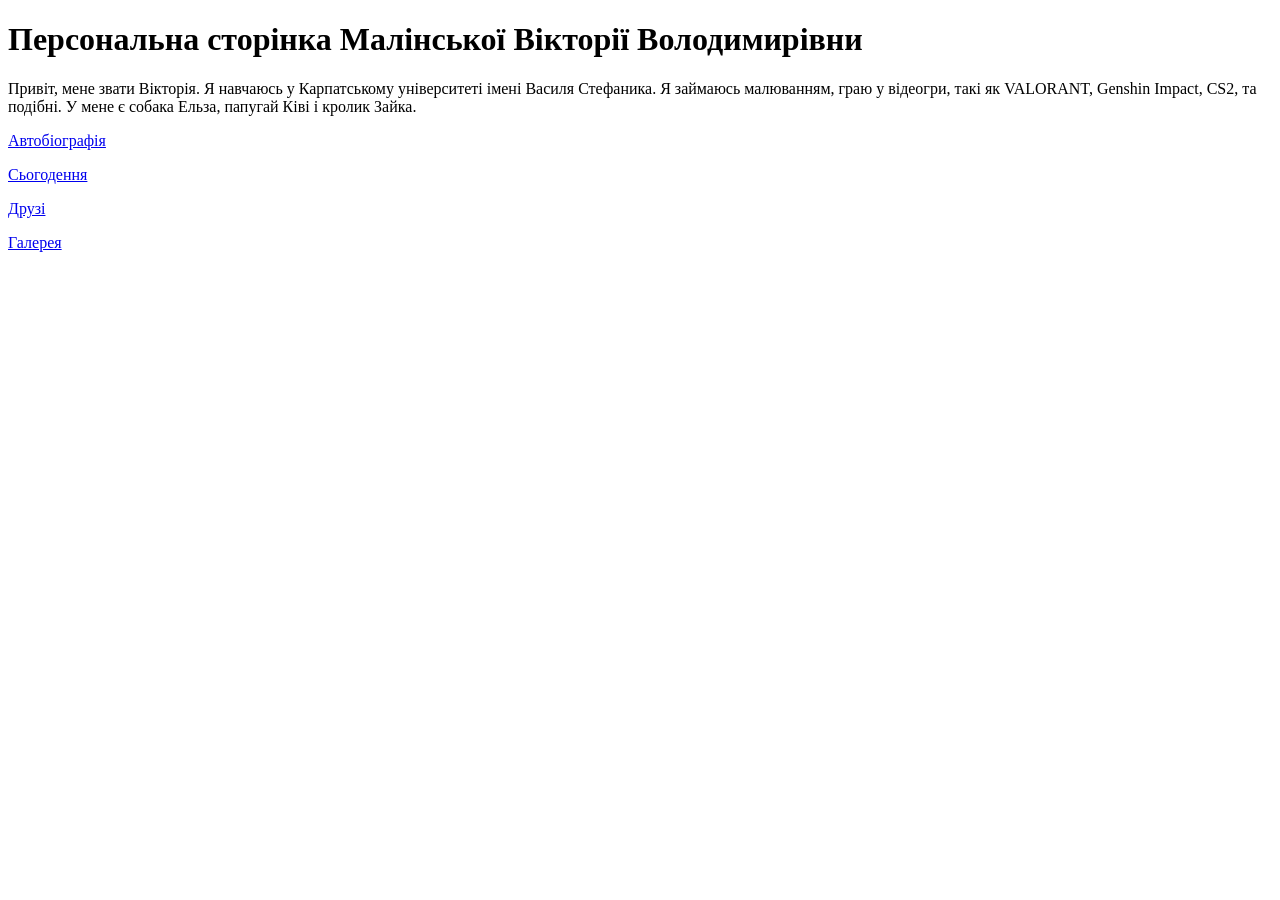
==== Lab4/index.html @ dde72246 "Lab 4 finished" ====
<!DOCTYPE html>
<html lang="uk">
<head>
    <meta charset="UTF-8">
    <title>Персональна сторінка Малінської Вікторії Володимирівни</title>
    <link rel="stylesheet" href="style.css">
</head>
<body>
<h1>Персональна сторінка Малінської Вікторії Володимирівни</h1>

<p class="about-me">Привіт, мене звати Вікторія. Я навчаюсь у Карпатському університеті імені Василя Стефаника. Я займаюсь малюванням, граю у відеогри, такі як VALORANT, Genshin Impact, CS2, та подібні. У мене є собака Ельза, папугай Ківі і кролик Зайка.</p>
<div class="nav-links">
    <p><a href="biography.html" class="link-bio">Автобіографія</a></p>
    <p><a href="nowadays.html" class="link-now">Сьогодення</a></p>
    <p><a href="friends.html" class="link-friends">Друзі</a></p>
    <p><a href="gallery.html" class="link-gallery">Галерея</a></p>
</div>

</body>
</html>
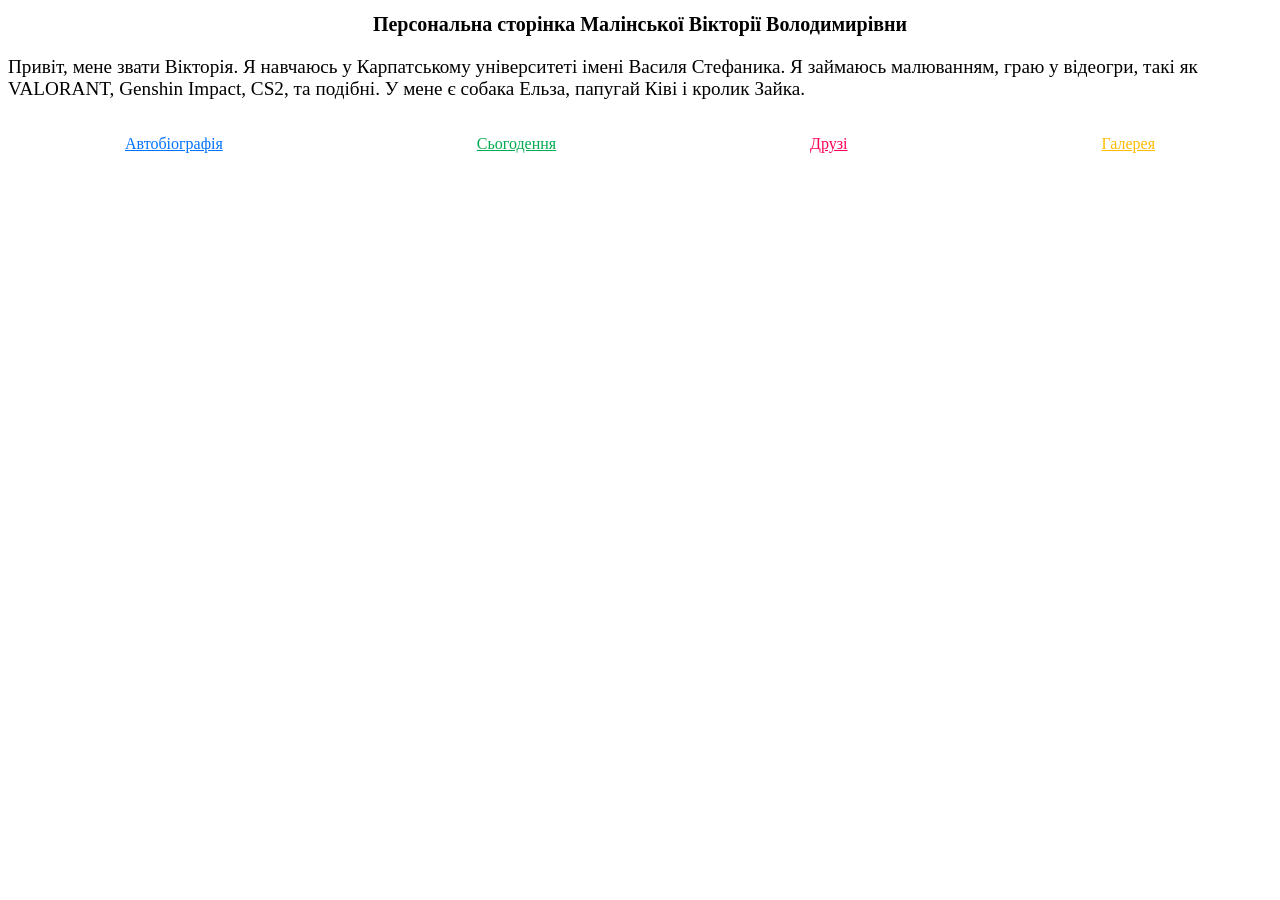
==== commit 36edc153: "Lab 4 finished" ====
--- a/Lab4/index.html
+++ b/Lab4/index.html
@@ -3,6 +3,7 @@
 <head>
     <meta charset="UTF-8">
     <title>Персональна сторінка Малінської Вікторії Володимирівни</title>
+
     <link rel="stylesheet" href="style.css">
 </head>
 <body>
--- a/Lab4/style.css
+++ b/Lab4/style.css
@@ -0,0 +1,286 @@
+
+h1 {
+    text-align: center;
+    font-size: 24px;
+}
+p.about-me {
+    font-size: 1.2em;
+}
+a.link-bio:link { color: #0073ff; }
+a.link-bio:visited { color: #9900ff; }
+a.link-now:link { color: #00aa50; }
+a.link-now:visited { color: #ff6600; }
+a.link-friends:link { color: #ff0055; }
+a.link-friends:visited { color: #009999; }
+a.link-gallery:link { color: #ffbb00; }
+a.link-gallery:visited { color: #666666; }
+.nav-links {
+    display: flex;
+    flex-direction: column;
+    align-items: center;
+}
+
+@media (min-width: 768px) {
+    .nav-links {
+        flex-direction: row;
+        flex-wrap: wrap;
+        justify-content: center;
+        gap: 20px;
+    }
+    .nav-links p {
+        width: 40%;
+        text-align: center;
+    }
+}
+
+@media (min-width: 992px) {
+    .nav-links {
+        flex-direction: row;
+        flex-wrap: nowrap;
+        justify-content: space-around;
+    }
+    .nav-links p {
+        width: auto;
+    }
+}
+h1 {
+    text-align: center;
+    font-size: 22px;
+}
+.back-link {
+    font-style: italic;
+}
+h3 {
+    text-align: center;
+}
+.btn-menu {
+    display: inline-block;
+    width: 160px;
+    text-align: center;
+    padding: 10px;
+    margin: 5px;
+    text-decoration: none;
+    font-weight: bold;
+    border: 2px dashed #001f3f;
+}
+.btn-menu:link, .btn-menu:visited {
+    background-color: #0055ff;
+    color: #ffffff;
+}
+.btn-menu:hover {
+    background-color: magenta;
+    color: #000000;
+}
+.btn-menu:active {
+    background-color: yellow;
+    color: #000000;
+}
+
+.bio-card {
+    border: 1px solid #000000;
+    padding: 15px;
+    margin: 10px;
+    box-sizing: border-box;
+}
+.bio-card h2 {
+    font-size: 1.2em;
+}
+.bio-card p {
+    font-size: 1.1em;
+}
+
+#info { background-color: #eef2f7; color: #001f3f; }
+#childhood { background-color: #fff0f5; color: #4a002a; }
+#school { background-color: #f0fff0; color: #003300; }
+#after-school { background-color: #fffdf0; color: #4a3b00; }
+#university { background-color: #f6f0ff; color: #2b0054; }
+
+.to-content {
+    font-weight: bold;
+}
+.go-up {
+    text-transform: uppercase;
+}
+
+.bio-grid {
+    display: grid;
+    grid-template-columns: 1fr;
+}
+@media (min-width: 768px) {
+    .bio-grid {
+        grid-template-columns: repeat(2, 1fr);
+    }
+    #university {
+        grid-column: span 2;
+    }
+}
+
+@media (min-width: 992px) {
+    .bio-grid {
+        grid-template-columns: repeat(3, 1fr);
+    }
+    #info { grid-column: span 1; }
+    #childhood { grid-column: span 1; }
+    #school { grid-column: span 1; }
+    #after-school {
+        grid-column: span 1.5;
+    }
+    #university {
+        grid-column: span 1.5;
+    }
+}
+
+h1 {
+    text-align: center;
+    font-size: 22px;
+}
+.back-link {
+    font-style: italic;
+}
+h2 {
+    text-align: center;
+}
+ul.shopping-list > li:nth-child(odd) {
+    background-color: #e0e0e0;
+    color: #000000;
+}
+ul.shopping-list > li:nth-child(even) {
+    background-color: #ffffff;
+    color: #000000;
+}
+ol.recipe-list > li:nth-child(3), ol.recipe-list > li:nth-child(5) {
+    cursor: pointer;
+}
+ol.recipe-list > li:nth-child(4) {
+    background-color: #fff3cd;
+}
+
+.nowadays-container {
+    display: flex;
+    flex-direction: column;
+    gap: 20px;
+}
+.list-section {
+    width: 100%;
+}
+@media (min-width: 992px) {
+    .nowadays-container {
+        flex-direction: row;
+        justify-content: space-between;
+        align-items: flex-start;
+    }
+    .list-section {
+        width: 48%;
+    }
+}
+
+.friends-table {
+    width: 100%;
+    border-collapse: collapse;
+    margin-top: 20px;
+}
+.friends-table th, .friends-table td {
+    border: 1px solid #333333;
+    padding: 10px;
+    text-align: left;
+}
+.friends-table tr:first-child th {
+    text-align: center;
+    background-color: #28a745;
+    color: #ffffff;
+    font-weight: bold;
+}
+.friends-table tr:nth-child(even) td {
+    background-color: #e0e0e0;
+}
+.friends-table tr:nth-child(odd):not(:first-child) td {
+    background-color: #ffffff;
+}
+.friends-table td:last-child, .friends-table th:last-child {
+    text-align: right;
+}
+.friends-table th {
+    font-size: 1.1em;
+}
+.friends-table td {
+    font-size: 1em;
+}
+@media (min-width: 768px) {
+    .friends-table th {
+        font-size: 1.2em;
+    }
+    .friends-table td {
+        font-size: 1.1em;
+    }
+}
+
+@media (min-width: 992px) {
+    .friends-table th {
+        font-size: 1.3em;
+    }
+    .friends-table td {
+        font-size: 1.2em;
+    }
+}
+h1 {
+    text-align: center;
+    font-size: 20px;
+}
+.back-link {
+    font-style: italic;
+}
+h2.main-title {
+    text-align: center;
+}
+h3.title-root {
+    text-align: center;
+    font-size: 1.1em;
+}
+h3.title-folder {
+    text-align: center;
+    font-size: 1.2em;
+}
+h3.title-online {
+    text-align: center;
+    font-size: 1.3em;
+}
+.gallery-item img {
+    display: block;
+    margin: 15px auto;
+    max-width: 100%;
+    height: auto;
+}
+
+.gallery-container {
+    display: flex;
+    flex-direction: column;
+    align-items: center;
+}
+.gallery-item {
+    width: 100%;
+    margin-bottom: 20px;
+}
+
+@media (min-width: 768px) {
+    .gallery-container {
+        flex-direction: row;
+        flex-wrap: wrap;
+        justify-content: space-around;
+    }
+    .item-1, .item-2 {
+        width: 48%;
+    }
+    .item-3 {
+        width: 100%;
+    }
+}
+
+@media (min-width: 992px) {
+    .gallery-container {
+        flex-wrap: nowrap;
+        justify-content: space-between;
+    }
+    .item-1, .item-2, .item-3 {
+        width: 32%;
+    }
+}
